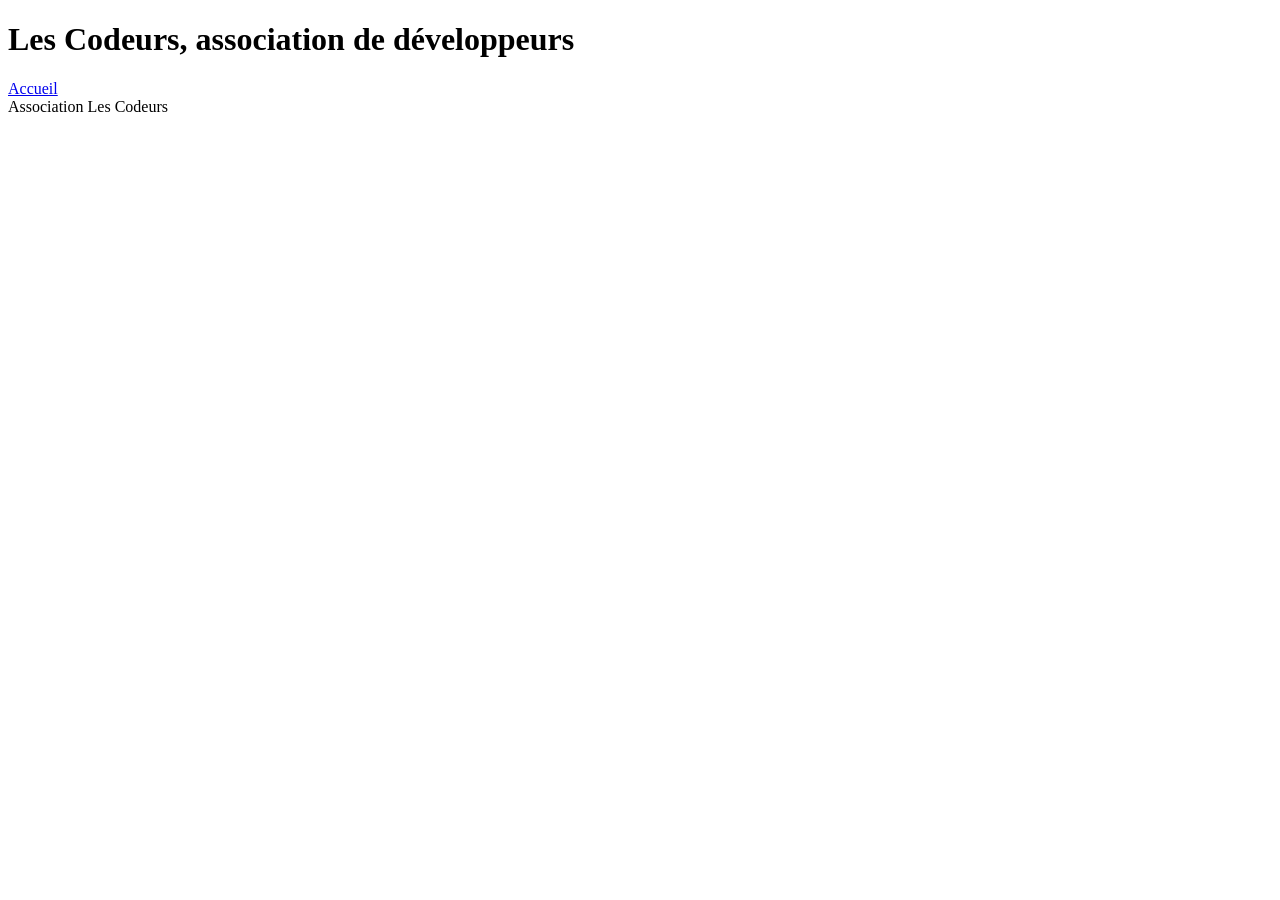
==== index.html @ 8911ab56 "Titre accueil : développeurs" ====
<!DOCTYPE html>
<html lang="fr">
<head>
  <meta charset="UTF-8">
  <title>Association Les Codeurs</title>
</head>
<body>
  <h1>Les Codeurs, association de développeurs</h1>
  <nav>
    <a href="index.html">Accueil</a>
  </nav>
  <footer>Association Les Codeurs</footer>
</body>
</html>
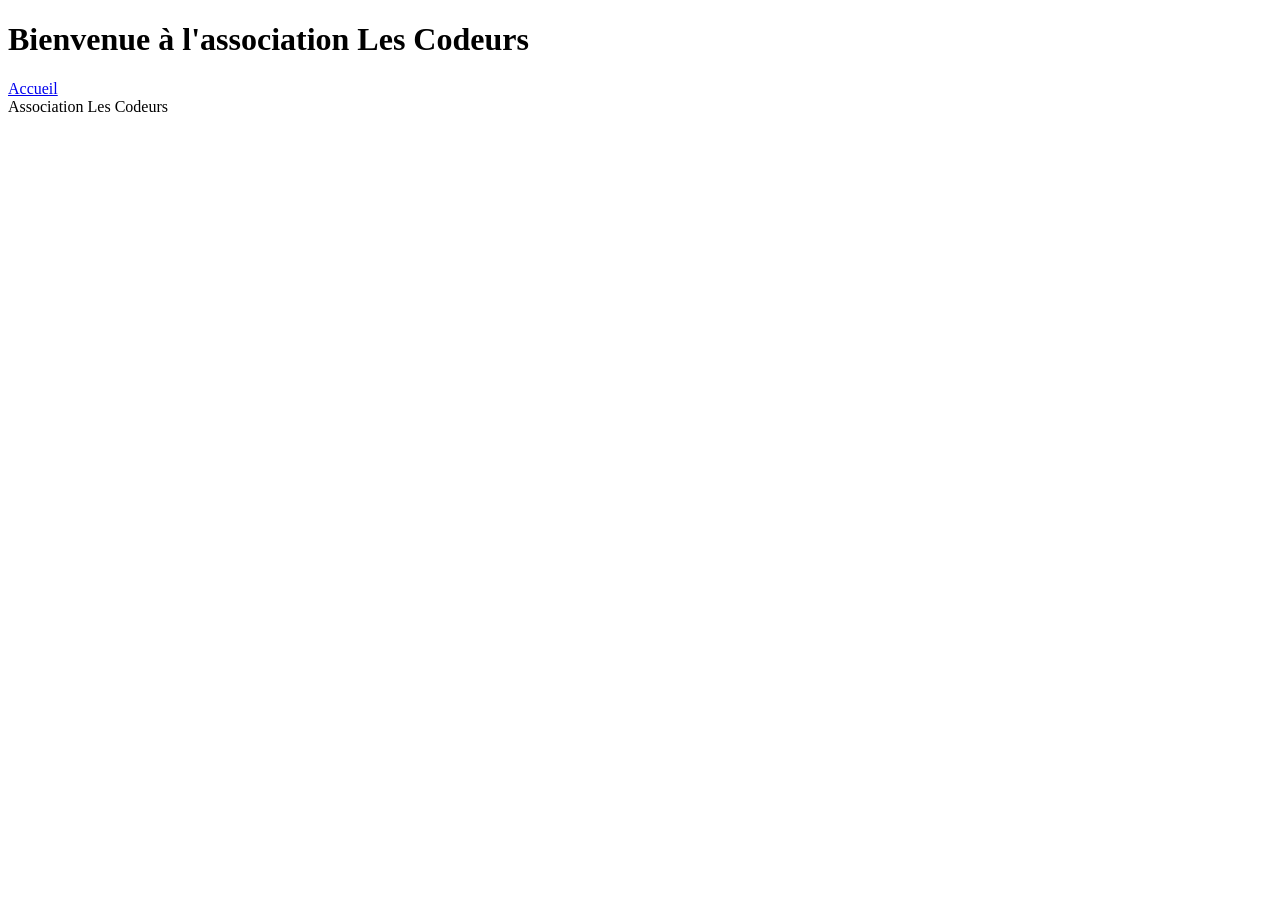
==== commit aaca37f0: "Merge pull request feature/projets" ====
--- a/index.html
+++ b/index.html
@@ -5,7 +5,7 @@
   <title>Association Les Codeurs</title>
 </head>
 <body>
-  <h1>Les Codeurs, association de développeurs</h1>
+  <h1>Bienvenue à l'association Les Codeurs</h1>
   <nav>
     <a href="index.html">Accueil</a>
   </nav>
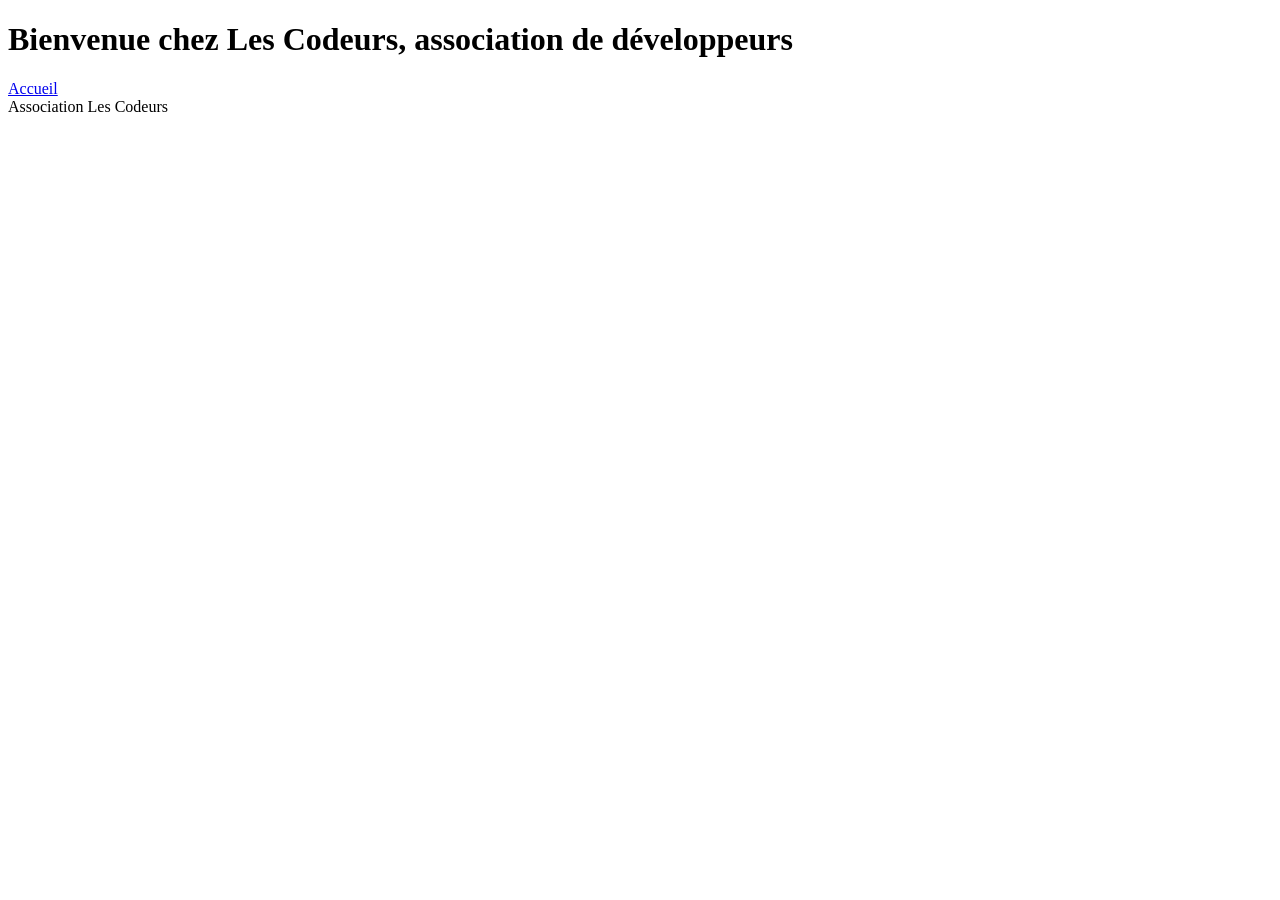
==== commit 71979555: "Titre final" ====
--- a/index.html
+++ b/index.html
@@ -5,7 +5,7 @@
   <title>Association Les Codeurs</title>
 </head>
 <body>
-  <h1>Bienvenue à l'association Les Codeurs</h1>
+  <h1>Bienvenue chez Les Codeurs, association de développeurs</h1>
   <nav>
     <a href="index.html">Accueil</a>
   </nav>
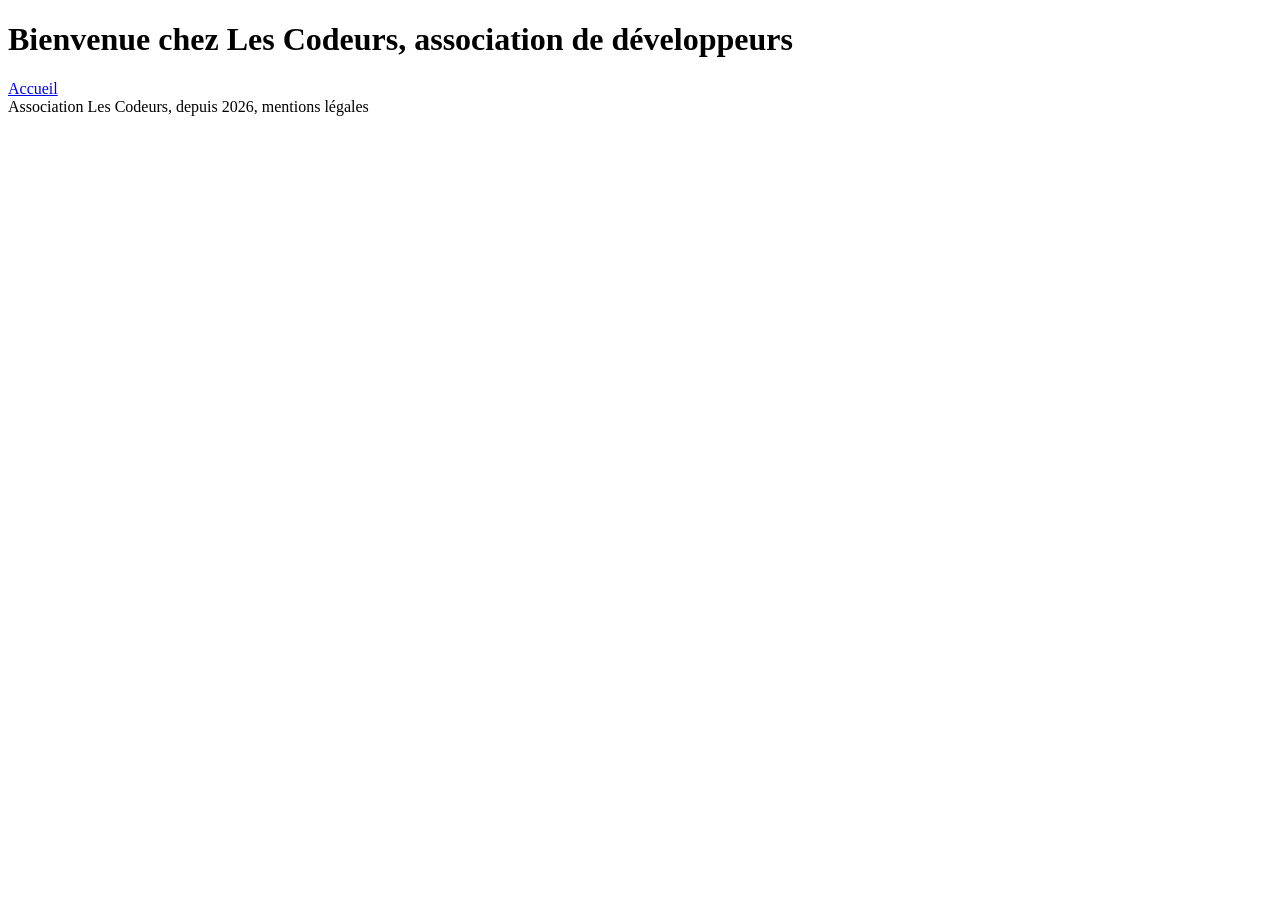
==== commit e1b9d07d: "Footer : depuis 2026" ====
--- a/index.html
+++ b/index.html
@@ -9,6 +9,6 @@
   <nav>
     <a href="index.html">Accueil</a>
   </nav>
-  <footer>Association Les Codeurs</footer>
+  <footer>Association Les Codeurs, depuis 2026, mentions légales</footer>
 </body>
 </html>
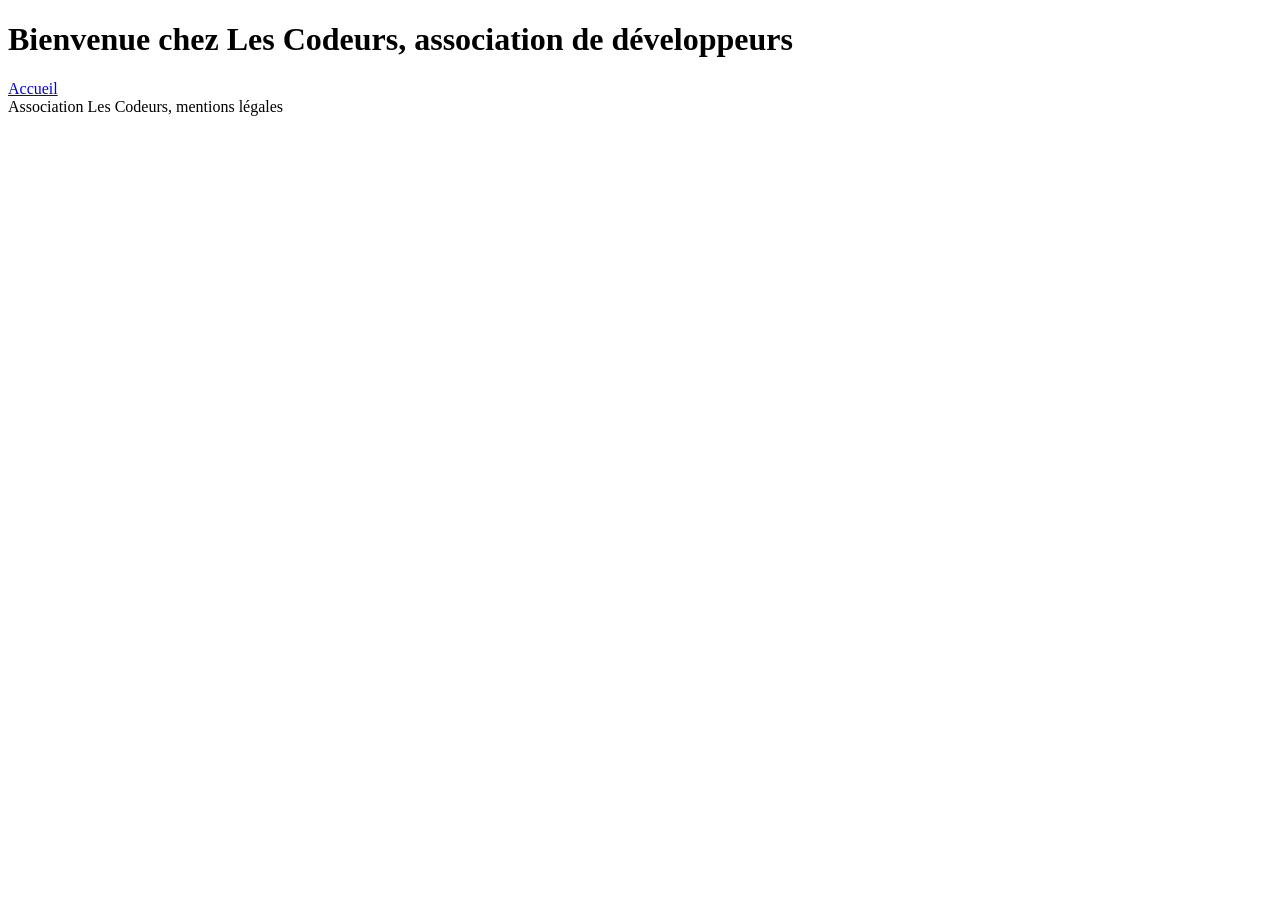
==== commit 9a5e94a2: "Footer : mentions légales" ====
--- a/index.html
+++ b/index.html
@@ -9,6 +9,6 @@
   <nav>
     <a href="index.html">Accueil</a>
   </nav>
-  <footer>Association Les Codeurs, depuis 2026, mentions légales</footer>
+  <footer>Association Les Codeurs, mentions légales</footer>
 </body>
 </html>
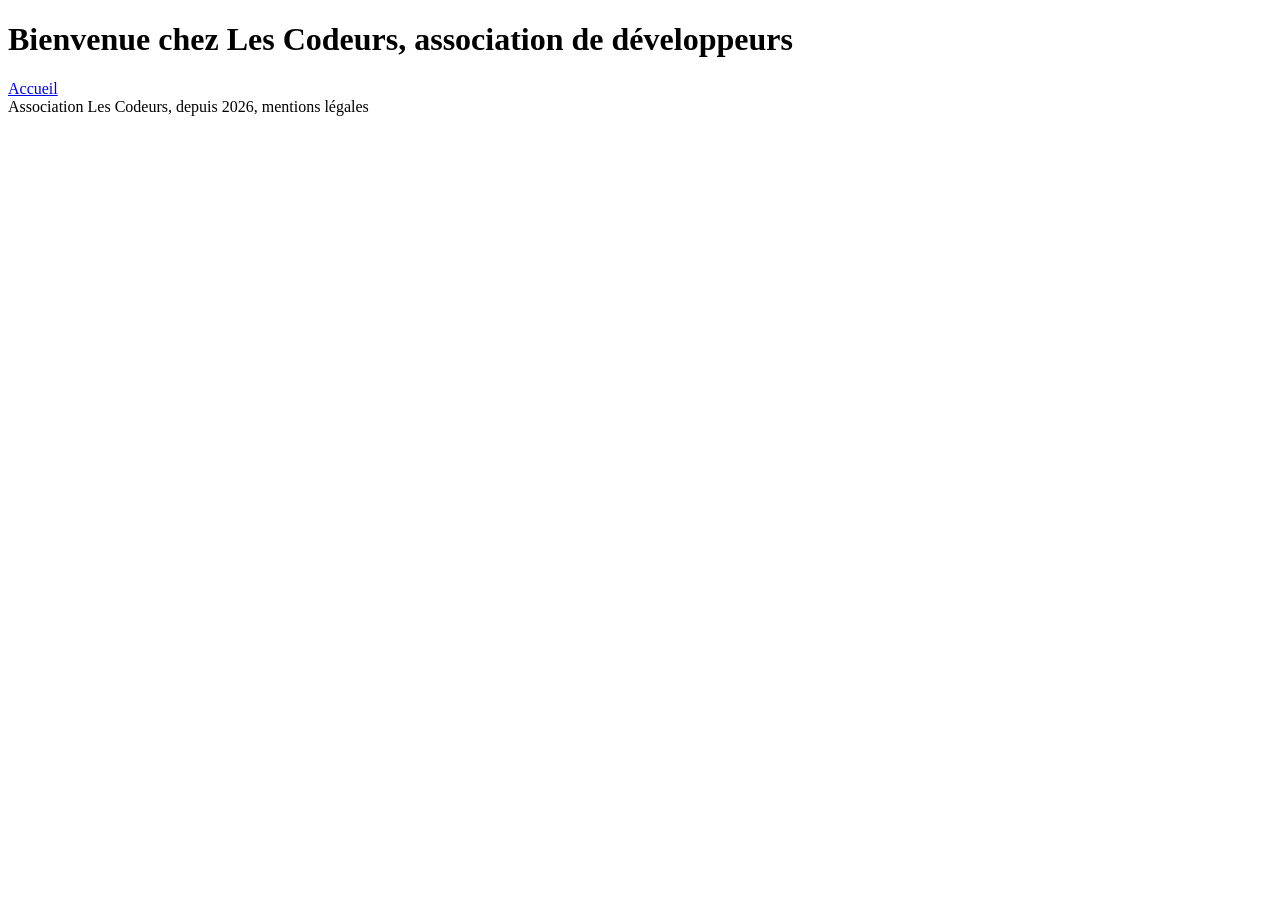
==== commit 86ded020: "Ajoute le pied de page" ====
--- a/index.html
+++ b/index.html
@@ -9,6 +9,5 @@
   <nav>
     <a href="index.html">Accueil</a>
   </nav>
-  <footer>Association Les Codeurs, mentions légales</footer>
-</body>
+  <footer>Association Les Codeurs, depuis 2026, mentions légales</footer>
 </html>
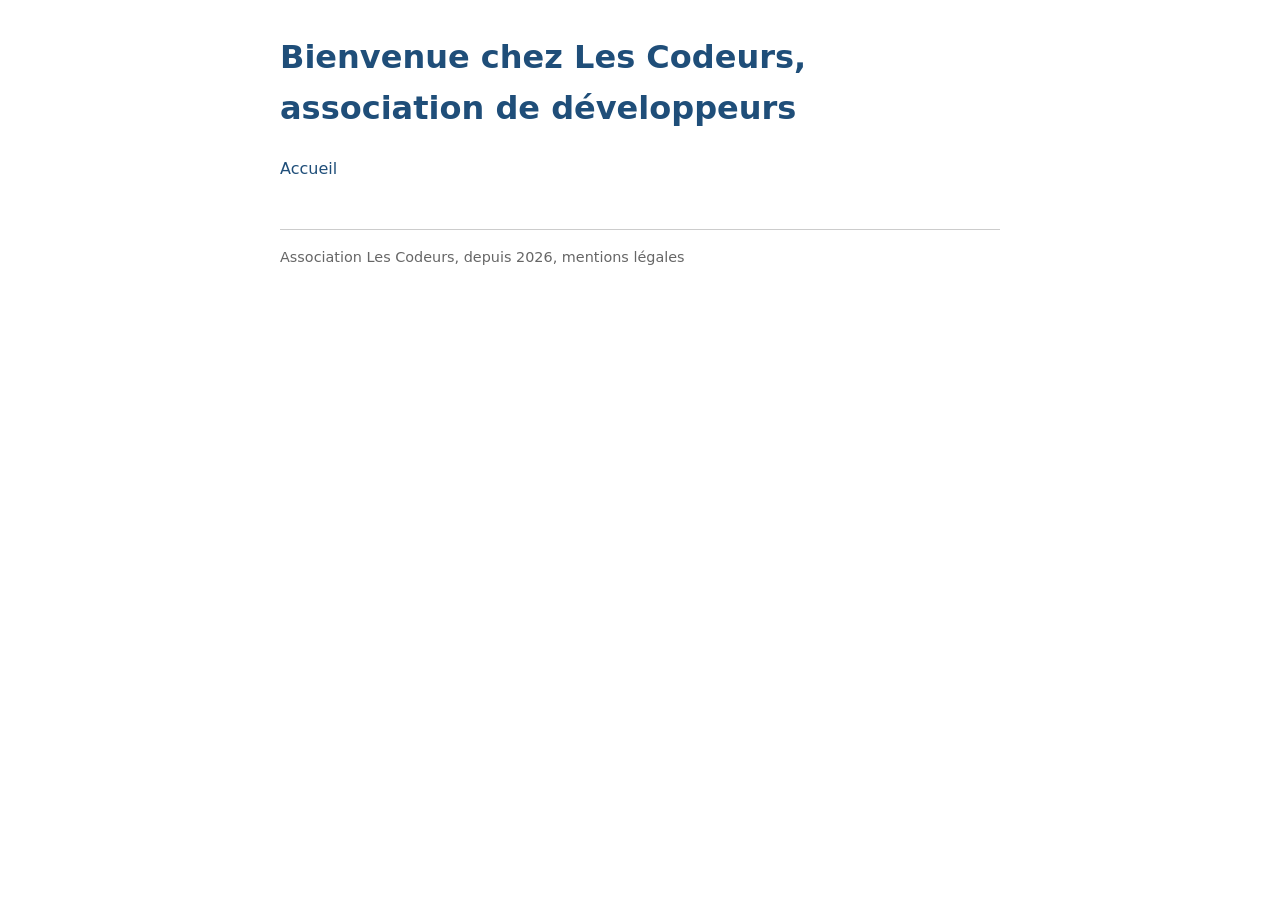
==== commit 918a0181: "Ajoute README et feuille de style" ====
--- a/index.html
+++ b/index.html
@@ -3,6 +3,7 @@
 <head>
   <meta charset="UTF-8">
   <title>Association Les Codeurs</title>
+  <link rel="stylesheet" href="style.css">
 </head>
 <body>
   <h1>Bienvenue chez Les Codeurs, association de développeurs</h1>
@@ -10,4 +11,5 @@
     <a href="index.html">Accueil</a>
   </nav>
   <footer>Association Les Codeurs, depuis 2026, mentions légales</footer>
+</body>
 </html>
--- a/style.css
+++ b/style.css
@@ -0,0 +1,5 @@
+body { font-family: system-ui, sans-serif; max-width: 720px; margin: 2rem auto; padding: 0 1rem; color: #222; line-height: 1.6; }
+h1 { color: #1f4e79; }
+nav a { margin-right: 1rem; color: #1f4e79; text-decoration: none; }
+nav a:hover { text-decoration: underline; }
+footer { margin-top: 3rem; padding-top: 1rem; border-top: 1px solid #ccc; color: #666; font-size: .9rem; }
